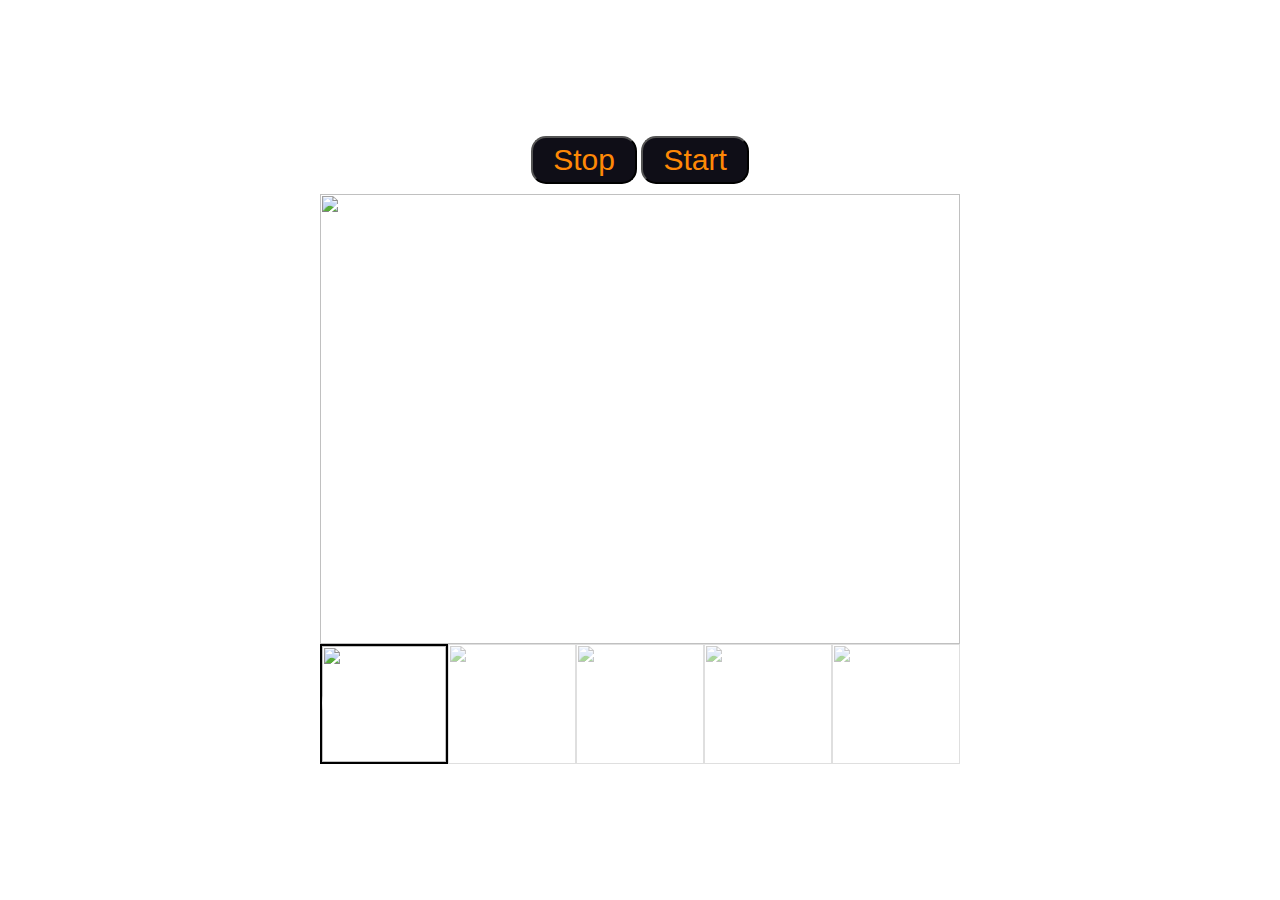
==== bonus3/index.html @ 7c2e5440 "bonus 2 e 3" ====
<!DOCTYPE html>
<html lang="en">
    <head>
        <meta charset="UTF-8">
        <meta http-equiv="X-UA-Compatible" content="IE=edge">
        <meta name="viewport" content="width=device-width, initial-scale=1.0">
        <link rel="stylesheet" href="https://cdnjs.cloudflare.com/ajax/libs/font-awesome/6.1.1/css/all.min.css" integrity="sha512-KfkfwYDsLkIlwQp6LFnl8zNdLGxu9YAA1QvwINks4PhcElQSvqcyVLLD9aMhXd13uQjoXtEKNosOWaZqXgel0g==" crossorigin="anonymous" referrerpolicy="no-referrer" />
        <link rel="stylesheet" href="css/style.css">
        <title>Document</title>
    </head>
    <body>

        <div class="container">

            <div class="wrapper">
                <button id="stopPlay">Stop</button>
                <button id="startPlay">Start</button>
    
                <div class="wrapper-img">

                </div>
                <div class="bar-down">
                    

                    
                </div>

                <div class="up">
                    <i class="fa-solid fa-angle-left"></i>
                </div>
    
                <div class="down">
                    <i class="fa-solid fa-chevron-right"></i>            
                </div>
        
        
                
    
            </div>
            
        </div>
    
        


        <script type="text/javascript" src="js/main.js"></script>
    </body>
</html>
---- bonus3/css/style.css ----
*{
    margin: 0;
    padding: 0;
    box-sizing: border-box;
}

body{
    font-family: sans-serif;
}

.container{
    display: flex;
    justify-content: center;
    align-items: center;
    height: 100vh;
}

.wrapper{
    width: 50%;
    position: relative;
    text-align: center;
}

img{
    width: 100%;
    height: 100%;
    object-fit: cover;
}

.img{
    height: 50vh;
    width: 50vw;
    display: none;
    position: relative;
}



.bar-down{
    height: 120px;
    width: 100%;
    display: flex;
    position: relative;
}

.card{
    width: calc(100% / 5);
    height: 100%;
    opacity: 0.5;
}


.img.show{
    display: block;
}

.none{
    display: none;
}

.up{
    position:absolute;
    bottom: 5%;
    left: 5%;
    transform: translateX(-50%);
    width: 60px;
    height: 60px;
    background-color: rgba(255,255,255, 0.7);
    line-height: 60px;
    text-align: center;
    border-radius: 50%;
}

.down{
    position:absolute;
    bottom: 5%;
    left: 95%;
    transform: translateX(-50%);
    width: 60px;
    height: 60px;
    background-color: rgba(255,255,255, 0.7);
    line-height:60px;
    text-align: center;
    border-radius: 50%;
}

.img h2{
    color: white;
    position: absolute;
    top: 10;
    right: 20px;
}

.img p{
    color: white;
    position: absolute;
    top: 40px;
    right: 20px;
}

.opacity{
    opacity: 1;
    border: 2px solid black;
}

button{
    font-size: 30px;
    padding: 5px 20px;
    border-radius: 15px;
    margin-bottom: 10px;
    background-color: #0f0e17;
    color: #ff8906;
}
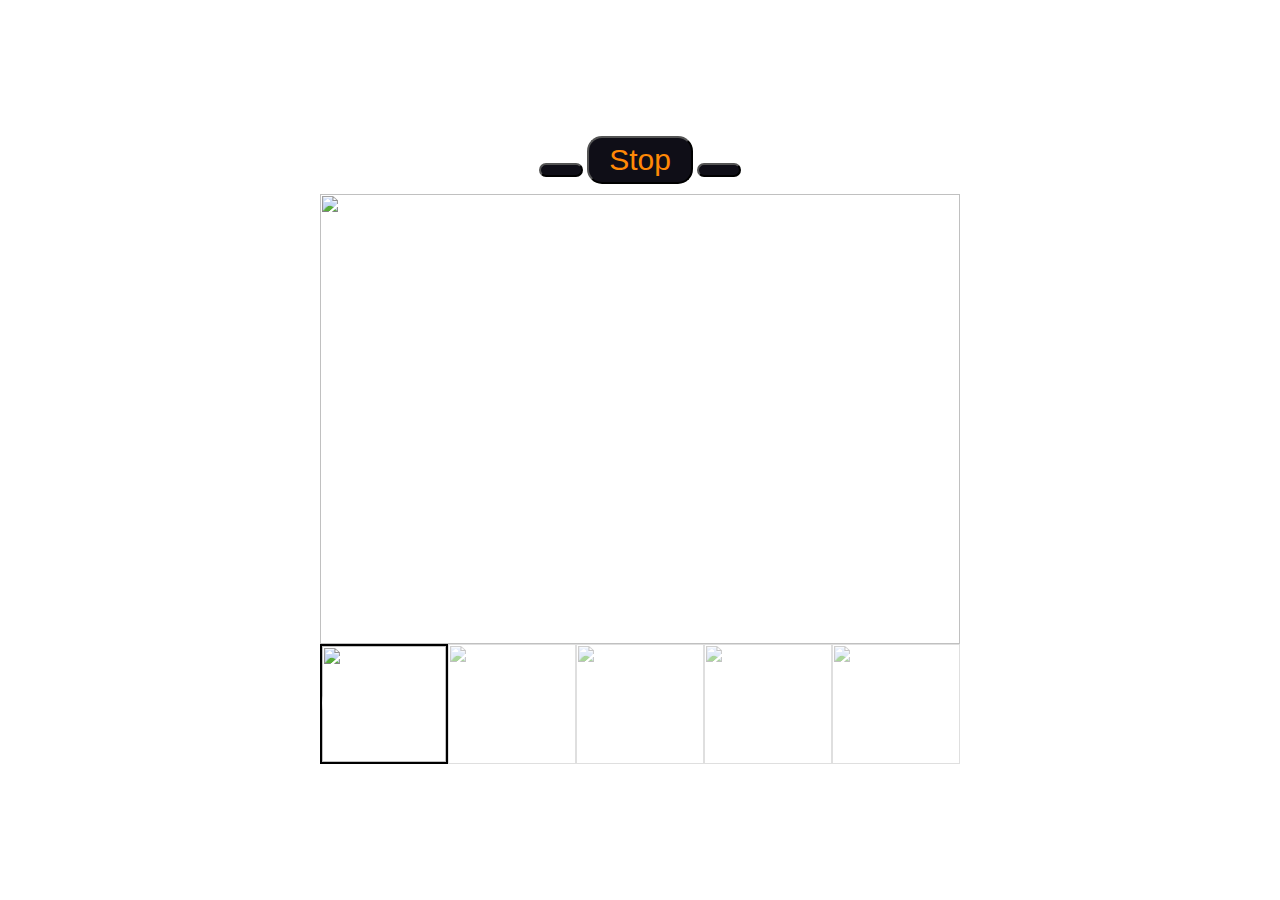
==== commit 11ddabf5: "aggiunta button destra sinistra" ====
--- a/bonus3/index.html
+++ b/bonus3/index.html
@@ -13,8 +13,9 @@
         <div class="container">
 
             <div class="wrapper">
+                <button id="left"><i class="fa-solid fa-angle-left"></i></button>
                 <button id="stopPlay">Stop</button>
-                <button id="startPlay">Start</button>
+                <button id="right"><i class="fa-solid fa-chevron-right"></i> </button>
     
                 <div class="wrapper-img">
 
